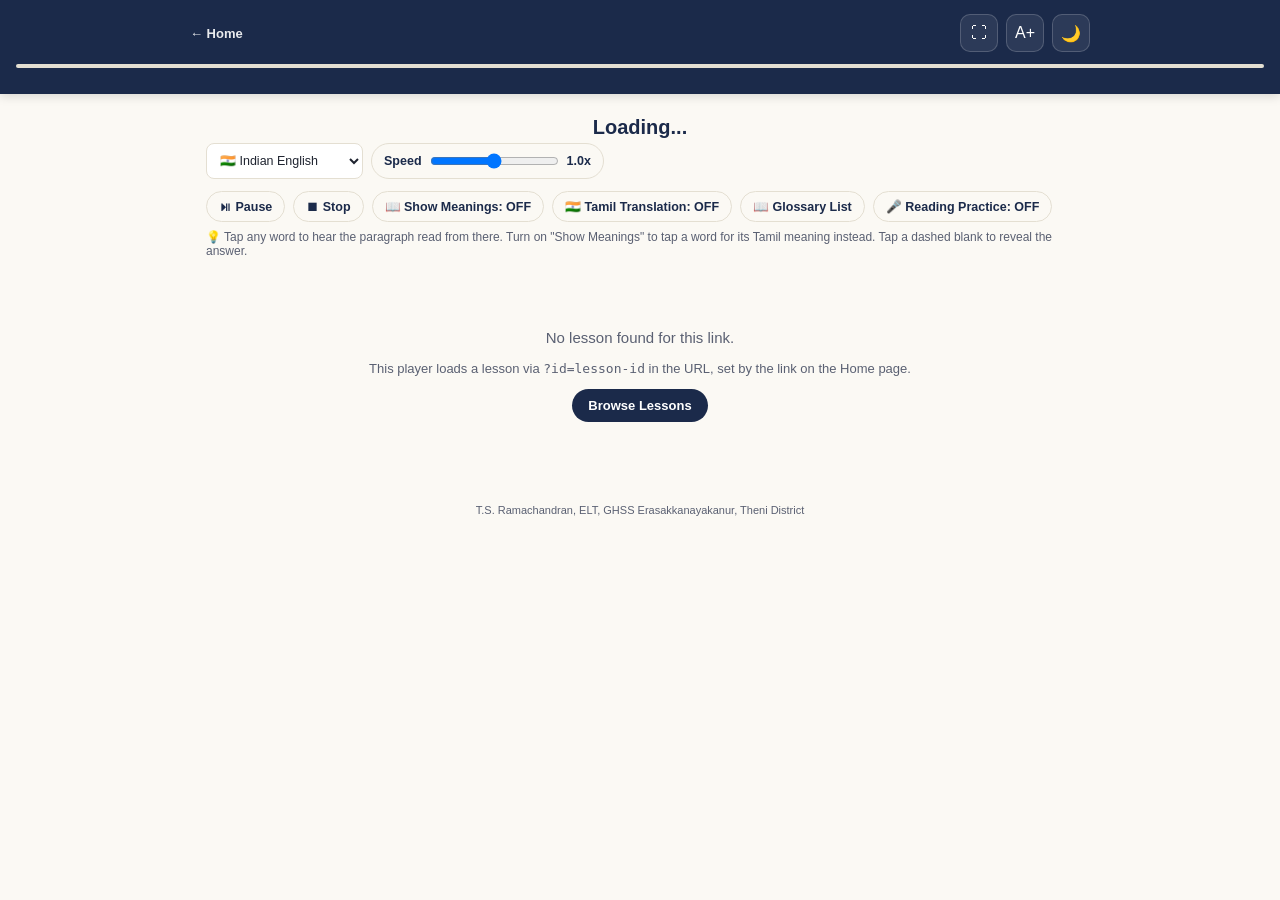
==== lesson.html @ 37ed162d "Add files via upload" ====
<!DOCTYPE html>
<html lang="en">
<head>
<meta charset="UTF-8">
<meta name="viewport" content="width=device-width, initial-scale=1.0">
<title>Lesson — English Teachers Hub</title>
<link rel="stylesheet" href="css/style.css">
</head>
<body>

<header class="top-bar">
  <div class="top-bar-row">
    <a class="back-link" href="index.html">&#8592; Home</a>
    <div style="display:flex;gap:8px;">
      <button class="icon-btn" id="fullscreenBtn" title="Full screen">&#9974;</button>
      <button class="icon-btn" id="fontBtn" title="Font size">A+</button>
      <button class="icon-btn" id="themeBtn" title="Dark mode">&#127769;</button>
    </div>
  </div>
  <div class="reading-progress-track"><div class="reading-progress-fill" id="progressFill"></div></div>
</header>

<main>
  <div class="lesson-hero">
    <h2 id="lessonTitle">Loading...</h2>
    <p id="lessonMeta"></p>
  </div>

  <div class="player-toolbar">
    <select id="accentSelect">
      <option value="indian">&#127470;&#127475; Indian English</option>
      <option value="british">&#127468;&#127463; British English</option>
      <option value="american">&#127482;&#127480; American English</option>
    </select>
    <span class="ctrl-btn" style="display:flex;align-items:center;gap:6px;">
      Speed <input type="range" id="speedRange" min="0.5" max="1.5" step="0.1" value="1" style="vertical-align:middle;">
      <span id="speedVal">1.0x</span>
    </span>
  </div>

  <div class="controls-row" style="margin-bottom:6px;">
    <button class="ctrl-btn" id="btnPause">&#9199; Pause</button>
    <button class="ctrl-btn" id="btnStop">&#9209; Stop</button>
    <button class="ctrl-btn" id="btnMeaningToggle">&#128214; Show Meanings: OFF</button>
    <button class="ctrl-btn" id="btnTranslateToggle">&#127470;&#127475; Tamil Translation: OFF</button>
    <button class="ctrl-btn" id="btnGlossaryPanel">&#128214; Glossary List</button>
    <button class="ctrl-btn" id="btnPracticeToggle">&#127908; Reading Practice: OFF</button>
  </div>
  <p class="hint-text">&#128161; Tap any word to hear the paragraph read from there. Turn on "Show Meanings" to tap a word for its Tamil meaning instead. Tap a dashed blank to reveal the answer.</p>

  <div class="total-stars-bar" id="totalStarsBar"></div>

  <div class="glossary-panel" id="glossaryPanel">
    <h3>&#128214; Lesson Glossary</h3>
    <div id="glossaryList"></div>
  </div>

  <div id="emptyState" style="display:none;text-align:center;padding:40px 20px;color:var(--ink-soft);">
    <p style="font-size:15px;">No lesson found for this link.</p>
    <p style="font-size:13px;">This player loads a lesson via <code>?id=lesson-id</code> in the URL, set by the link on the Home page.</p>
    <a class="btn btn-navy" href="index.html">Browse Lessons</a>
  </div>

  <div id="paraContainer"></div>
</main>

<div id="popupHost" class="word-popup" style="display:none;"></div>

<footer>T.S. Ramachandran, ELT, GHSS Erasakkanayakanur, Theni District</footer>

<script src="js/speech.js"></script>
<script src="js/glossary.js"></script>
<script src="js/player.js"></script>
</body>
</html>
---- css/style.css ----
/* ===================================================================
   English Teachers Hub — Study Player Pro
   Shared design system. Brand: navy #1B2A4A + gold #C9A227.
   =================================================================== */

:root{
  --navy:#1B2A4A;
  --navy-light:#2C4270;
  --navy-dark:#101A30;
  --gold:#C9A227;
  --gold-light:#E4C55C;
  --cream:#FBF9F4;
  --ink:#1F2430;
  --ink-soft:#5A6072;
  --line:#E4DFD2;
  --card:#FFFFFF;
  --good:#3D8B5F;
  --bad:#B3261E;
  --radius-sm:8px;
  --radius:14px;
  --radius-lg:20px;
  --font-display:'Poppins','Segoe UI',sans-serif;
  --font-body:'Noto Sans','Segoe UI',Arial,sans-serif;
  --font-lesson:'Noto Serif','Georgia',serif;
  --font-tamil:'Noto Sans Tamil','Latha',sans-serif;
}
[data-theme="dark"]{
  --cream:#12161F;
  --ink:#EDEBE3;
  --ink-soft:#A9AEC0;
  --line:#2A3140;
  --card:#1A202C;
  --navy-light:#3A5484;
}

*{box-sizing:border-box;}
html,body{margin:0;padding:0;}
body{
  background:var(--cream);
  color:var(--ink);
  font-family:var(--font-body);
  -webkit-font-smoothing:antialiased;
  transition:background .3s ease, color .3s ease;
}
a{color:inherit;text-decoration:none;}
button{font-family:inherit;cursor:pointer;}
img{max-width:100%;}

/* ---------- Top bar (shared) ---------- */
.top-bar{
  background:var(--navy);
  color:#fff;
  padding:14px 16px;
  position:sticky;
  top:0;
  z-index:30;
  box-shadow:0 2px 10px rgba(0,0,0,.15);
}
.top-bar-row{
  display:flex;
  align-items:center;
  justify-content:space-between;
  gap:10px;
  max-width:900px;
  margin:0 auto;
}
.brand{display:flex;align-items:center;gap:10px;}
.brand-mark{
  width:36px;height:36px;border-radius:10px;
  background:linear-gradient(135deg,var(--gold),var(--gold-light));
  display:flex;align-items:center;justify-content:center;
  font-weight:800;color:var(--navy);font-size:14px;
  flex:none;
  font-family:var(--font-display);
}
.brand-text h1{font-size:15px;margin:0;font-weight:700;letter-spacing:.02em;font-family:var(--font-display);}
.brand-text span{font-size:11px;color:var(--gold-light);}
.icon-btn{
  background:rgba(255,255,255,.08);
  border:1px solid rgba(255,255,255,.18);
  color:#fff;
  width:38px;height:38px;
  border-radius:10px;
  font-size:16px;
  display:flex;align-items:center;justify-content:center;
}
.icon-btn:active{transform:scale(.94);}
.back-link{
  display:flex;align-items:center;gap:6px;
  color:#fff;font-size:13px;font-weight:600;
  opacity:.9;
}

main{max-width:900px;margin:0 auto;padding:16px;}

/* ---------- Buttons ---------- */
.btn{
  border:none;border-radius:20px;
  padding:9px 16px;font-size:13px;font-weight:700;
  display:inline-flex;align-items:center;gap:6px;
}
.btn-navy{background:var(--navy);color:#fff;}
.btn-gold{background:linear-gradient(135deg,var(--gold),var(--gold-light));color:var(--navy-dark);}
.btn-outline{background:var(--card);border:1px solid var(--line);color:var(--navy);}
[data-theme="dark"] .btn-outline{color:var(--gold-light);}
.btn:active{transform:scale(.97);}

/* ---------- Home: search + quote ---------- */
.search-box{
  display:flex;align-items:center;gap:8px;
  background:var(--card);border:1px solid var(--line);
  border-radius:24px;padding:10px 16px;margin:14px 0;
}
.search-box input{
  border:none;outline:none;background:none;
  font-size:14px;color:var(--ink);width:100%;
  font-family:var(--font-body);
}

.quote-card{
  background:linear-gradient(135deg,var(--navy),var(--navy-light));
  color:#fff;border-radius:var(--radius-lg);
  padding:18px 20px;margin-bottom:18px;
  position:relative;overflow:hidden;
}
.quote-card::before{
  content:"\201C";
  position:absolute;top:-18px;right:10px;
  font-size:100px;color:rgba(255,255,255,.08);
  font-family:Georgia,serif;
}
.quote-card p.quote-text{font-size:15px;line-height:1.6;margin:0 0 6px;font-style:italic;position:relative;}
.quote-card p.quote-author{font-size:12px;color:var(--gold-light);margin:0;position:relative;}

/* ---------- Continue reading strip ---------- */
.section-heading{
  font-family:var(--font-display);
  font-size:14px;font-weight:700;color:var(--navy);
  text-transform:uppercase;letter-spacing:.06em;
  margin:22px 0 10px;
}
[data-theme="dark"] .section-heading{color:var(--gold-light);}

.scroll-row{
  display:flex;gap:10px;overflow-x:auto;padding-bottom:6px;
  scroll-snap-type:x proximity;
}
.continue-card{
  flex:none;width:210px;scroll-snap-align:start;
  background:var(--card);border:1px solid var(--line);
  border-radius:var(--radius);padding:12px 14px;
}
.continue-card .cc-title{font-weight:700;font-size:13.5px;color:var(--navy);margin-bottom:4px;}
[data-theme="dark"] .continue-card .cc-title{color:var(--gold-light);}
.continue-card .cc-meta{font-size:11px;color:var(--ink-soft);margin-bottom:8px;}
.progress-track{height:5px;background:var(--line);border-radius:3px;overflow:hidden;}
.progress-fill{height:100%;background:var(--gold);}

/* ---------- Class cards (bookshelf motif: colored spine per grade) ---------- */
.class-grid{display:flex;flex-direction:column;gap:12px;}
.class-card{
  display:flex;
  background:var(--card);border:1px solid var(--line);
  border-radius:var(--radius);overflow:hidden;
}
.class-spine{
  width:10px;flex:none;
}
.class-body{padding:14px 16px;flex:1;}
.class-body h3{margin:0 0 2px;font-size:16px;color:var(--navy);font-family:var(--font-display);}
[data-theme="dark"] .class-body h3{color:var(--gold-light);}
.class-body p{margin:0 0 10px;font-size:12px;color:var(--ink-soft);}
.unit-chip-row{display:flex;gap:6px;flex-wrap:wrap;}
.unit-chip{
  font-size:11.5px;font-weight:600;
  background:var(--cream);border:1px solid var(--line);
  border-radius:14px;padding:5px 10px;
}
.unit-chip.available{background:var(--navy);color:#fff;border-color:var(--navy);}
.unit-chip.soon{color:var(--ink-soft);}

/* ---------- Unit detail panel ---------- */
.type-grid{display:flex;flex-direction:column;gap:8px;margin-top:10px;}
.type-row{
  display:flex;align-items:center;justify-content:space-between;
  background:var(--card);border:1px solid var(--line);
  border-radius:10px;padding:10px 14px;
}
.type-row .tr-label{font-size:13.5px;font-weight:600;}
.type-row .tr-title{font-size:11.5px;color:var(--ink-soft);}
.type-row.soon{opacity:.55;}

footer{
  text-align:center;font-size:11px;color:var(--ink-soft);
  padding:26px 14px 14px;
}

/* ---------- Lesson player ---------- */
.lesson-font{font-family:var(--font-lesson);line-height:1.9;}
.dyslexia-font, .dyslexia-font .lesson-font{
  font-family:'Comic Sans MS','Trebuchet MS',sans-serif !important;
  letter-spacing:.02em;
}
.lesson-hero{text-align:center;margin:6px 0 4px;}
.lesson-hero h2{margin:0;font-size:20px;color:var(--navy);font-family:var(--font-display);}
[data-theme="dark"] .lesson-hero h2{color:var(--gold-light);}
.lesson-hero p{margin:2px 0 0;font-size:12px;color:var(--ink-soft);}

.reading-progress-track{
  height:4px;background:var(--line);border-radius:2px;
  margin:12px 0;overflow:hidden;position:sticky;top:0;
}
.reading-progress-fill{height:100%;background:var(--gold);width:0%;transition:width .2s linear;}

.player-toolbar{
  display:flex;gap:8px;flex-wrap:wrap;margin-bottom:6px;
}
.player-toolbar select{
  background:var(--card);color:var(--ink);
  border:1px solid var(--line);border-radius:8px;
  padding:7px 9px;font-size:12.5px;
}
.ctrl-btn{
  display:flex;align-items:center;gap:6px;
  background:var(--cream);border:1px solid var(--line);color:var(--navy);
  padding:7px 12px;border-radius:20px;font-size:12.5px;font-weight:600;
}
[data-theme="dark"] .ctrl-btn{color:var(--gold-light);}
.ctrl-btn.active{background:var(--navy);color:#fff;border-color:var(--navy);}
.ctrl-btn.listening{background:var(--bad);color:#fff;border-color:var(--bad);}
.ctrl-btn:active{transform:scale(.96);}

.hint-text{font-size:12px;color:var(--ink-soft);margin:8px 0 16px;}

.total-stars-bar{
  display:none;text-align:center;font-weight:700;color:var(--navy);
  background:#fdf7e6;border:1px solid var(--gold);border-radius:12px;
  padding:9px;margin-bottom:14px;font-size:13.5px;
}
[data-theme="dark"] .total-stars-bar{color:var(--gold-light);background:rgba(201,162,39,.12);}
.total-stars-bar.visible{display:block;}

.glossary-panel{
  display:none;background:var(--card);border:1px solid var(--line);
  border-radius:var(--radius);padding:16px;margin-bottom:16px;
}
.glossary-panel.visible{display:block;}
.glossary-panel h3{margin:0 0 10px;color:var(--navy);font-size:15px;font-family:var(--font-display);}
[data-theme="dark"] .glossary-panel h3{color:var(--gold-light);}
.glossary-row{
  display:flex;justify-content:space-between;gap:10px;
  padding:8px 0;border-bottom:1px solid var(--line);font-size:13px;
}
.glossary-row:last-child{border-bottom:none;}
.glossary-row .gw{font-weight:700;color:var(--navy);min-width:88px;}
[data-theme="dark"] .glossary-row .gw{color:var(--gold-light);}
.glossary-row .ge{color:var(--ink-soft);flex:1;}
.glossary-row .gt{color:#8a6d00;flex:1;text-align:right;font-family:var(--font-tamil);}
[data-theme="dark"] .glossary-row .gt{color:var(--gold-light);}

.paragraph-card{
  background:var(--card);border:1px solid var(--line);
  border-radius:var(--radius);padding:16px;margin-bottom:16px;
  box-shadow:0 1px 3px rgba(0,0,0,.04);
}
.para-num{
  font-size:11px;font-weight:700;color:var(--gold);
  letter-spacing:.08em;text-transform:uppercase;margin-bottom:6px;
}
.para-text{font-size:17.5px;color:var(--ink);}
.para-text .word{cursor:pointer;border-radius:3px;padding:0 1px;}
.para-text .word:active{background:rgba(201,162,39,.25);}
.para-text .word.speaking{background:var(--gold);color:#1F2430;}
.para-text .word.read-correct{background:#d9f0dc;color:#1f6b3a;}
.para-text .word.read-incorrect{background:#fbe1e1;color:#a13a3a;}
.para-text .word.blank{
  color:transparent;
  border-bottom:2px dashed var(--gold);
  cursor:pointer;
  user-select:none;
}
.para-text .word.blank.revealed{
  color:inherit;
  border-bottom:2px solid var(--good);
}

.translation-box{
  display:none;margin:12px 0 0;padding:10px 14px;
  background:#fdf7e6;border-left:3px solid var(--gold);border-radius:6px;
  font-size:15px;line-height:1.9;font-family:var(--font-tamil);color:var(--navy);
}
[data-theme="dark"] .translation-box{background:rgba(201,162,39,.1);color:var(--gold-light);}
.translation-box.visible{display:block;}

.controls-row{display:flex;gap:8px;margin-top:12px;flex-wrap:wrap;}

.practice-row{margin-top:12px;display:flex;align-items:center;gap:12px;flex-wrap:wrap;}
.star-line{font-size:1.1rem;letter-spacing:2px;}
.star-line .star-msg{display:block;font-size:.72rem;letter-spacing:0;color:var(--ink-soft);}

.word-popup{
  position:fixed;left:50%;bottom:24px;transform:translateX(-50%);
  background:var(--navy);color:#fff;border-radius:12px;padding:12px 16px;
  max-width:90%;box-shadow:0 6px 24px rgba(0,0,0,.3);z-index:50;font-size:14px;
}
.word-popup b{color:var(--gold-light);font-size:16px;}
.word-popup .tamil{color:var(--gold-light);display:block;margin-top:3px;font-family:var(--font-tamil);}
.word-popup .close{position:absolute;top:6px;right:9px;cursor:pointer;opacity:.7;font-size:13px;}

@media (prefers-reduced-motion: reduce){
  *{animation-duration:.001ms !important;transition-duration:.001ms !important;}
}
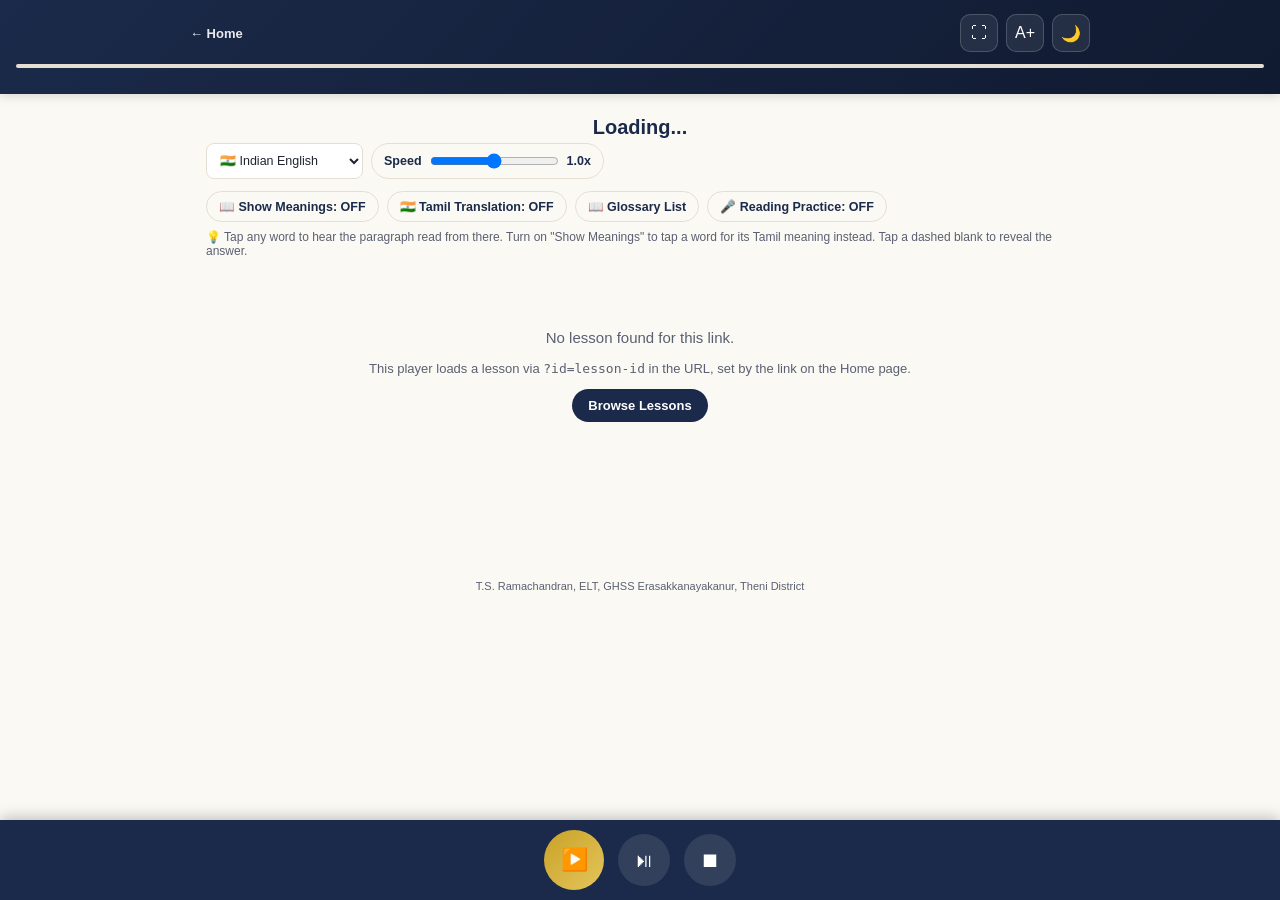
==== commit 6e07be13: "Add files via upload" ====
--- a/lesson.html
+++ b/lesson.html
@@ -39,8 +39,6 @@
   </div>
 
   <div class="controls-row" style="margin-bottom:6px;">
-    <button class="ctrl-btn" id="btnPause">&#9199; Pause</button>
-    <button class="ctrl-btn" id="btnStop">&#9209; Stop</button>
     <button class="ctrl-btn" id="btnMeaningToggle">&#128214; Show Meanings: OFF</button>
     <button class="ctrl-btn" id="btnTranslateToggle">&#127470;&#127475; Tamil Translation: OFF</button>
     <button class="ctrl-btn" id="btnGlossaryPanel">&#128214; Glossary List</button>
@@ -62,7 +60,15 @@
   </div>
 
   <div id="paraContainer"></div>
+  <div style="height:76px;"></div>
 </main>
+
+<div class="bottom-toolbar" id="bottomToolbar">
+  <button class="bt-btn" id="bottomPlay" title="Play">&#9654;&#65039;</button>
+  <button class="bt-btn" id="bottomPause" title="Pause / Resume">&#9199;</button>
+  <button class="bt-btn" id="bottomStop" title="Stop">&#9209;</button>
+  <button class="bt-btn bt-mic" id="bottomMic" title="Read along" style="display:none;">&#127908;</button>
+</div>
 
 <div id="popupHost" class="word-popup" style="display:none;"></div>
 
--- a/css/style.css
+++ b/css/style.css
@@ -48,7 +48,7 @@
 
 /* ---------- Top bar (shared) ---------- */
 .top-bar{
-  background:var(--navy);
+  background:linear-gradient(135deg,var(--navy),var(--navy-dark));
   color:#fff;
   padding:14px 16px;
   position:sticky;
@@ -138,6 +138,11 @@
   font-size:14px;font-weight:700;color:var(--navy);
   text-transform:uppercase;letter-spacing:.06em;
   margin:22px 0 10px;
+  display:flex;align-items:center;gap:8px;
+}
+.section-heading::after{
+  content:"";flex:1;height:2px;
+  background:linear-gradient(90deg,var(--gold),transparent);
 }
 [data-theme="dark"] .section-heading{color:var(--gold-light);}
 
@@ -162,9 +167,13 @@
   display:flex;
   background:var(--card);border:1px solid var(--line);
   border-radius:var(--radius);overflow:hidden;
-}
+  box-shadow:0 2px 8px rgba(27,42,74,.06);
+  transition:transform .15s ease, box-shadow .15s ease;
+}
+.class-card:active{transform:scale(.98);box-shadow:0 1px 4px rgba(27,42,74,.08);}
 .class-spine{
-  width:10px;flex:none;
+  width:12px;flex:none;
+  background-image:linear-gradient(180deg, rgba(255,255,255,.25), rgba(0,0,0,.1));
 }
 .class-body{padding:14px 16px;flex:1;}
 .class-body h3{margin:0 0 2px;font-size:16px;color:var(--navy);font-family:var(--font-display);}
@@ -260,6 +269,7 @@
 
 .paragraph-card{
   background:var(--card);border:1px solid var(--line);
+  border-top:3px solid var(--gold);
   border-radius:var(--radius);padding:16px;margin-bottom:16px;
   box-shadow:0 1px 3px rgba(0,0,0,.04);
 }
@@ -273,6 +283,15 @@
 .para-text .word.speaking{background:var(--gold);color:#1F2430;}
 .para-text .word.read-correct{background:#d9f0dc;color:#1f6b3a;}
 .para-text .word.read-incorrect{background:#fbe1e1;color:#a13a3a;}
+.para-text .word.read-current{
+  background:var(--gold-light);
+  box-shadow:0 0 0 2px var(--gold);
+  animation:pulse-current 1s infinite ease-in-out;
+}
+@keyframes pulse-current{
+  0%,100%{opacity:1;}
+  50%{opacity:.6;}
+}
 .para-text .word.blank{
   color:transparent;
   border-bottom:2px dashed var(--gold);
@@ -307,6 +326,23 @@
 .word-popup .tamil{color:var(--gold-light);display:block;margin-top:3px;font-family:var(--font-tamil);}
 .word-popup .close{position:absolute;top:6px;right:9px;cursor:pointer;opacity:.7;font-size:13px;}
 
+.bottom-toolbar{
+  position:fixed;left:0;right:0;bottom:0;z-index:40;
+  background:var(--navy);
+  display:flex;align-items:center;justify-content:center;gap:14px;
+  padding:10px 16px calc(10px + env(safe-area-inset-bottom));
+  box-shadow:0 -2px 14px rgba(0,0,0,.25);
+}
+.bt-btn{
+  width:52px;height:52px;border-radius:50%;
+  border:none;background:rgba(255,255,255,.1);
+  color:#fff;font-size:20px;
+  display:flex;align-items:center;justify-content:center;
+}
+.bt-btn:active{transform:scale(.92);}
+#bottomPlay{background:linear-gradient(135deg,var(--gold),var(--gold-light));color:var(--navy-dark);width:60px;height:60px;font-size:22px;}
+.bt-mic.listening{background:var(--bad);}
+
 @media (prefers-reduced-motion: reduce){
   *{animation-duration:.001ms !important;transition-duration:.001ms !important;}
 }
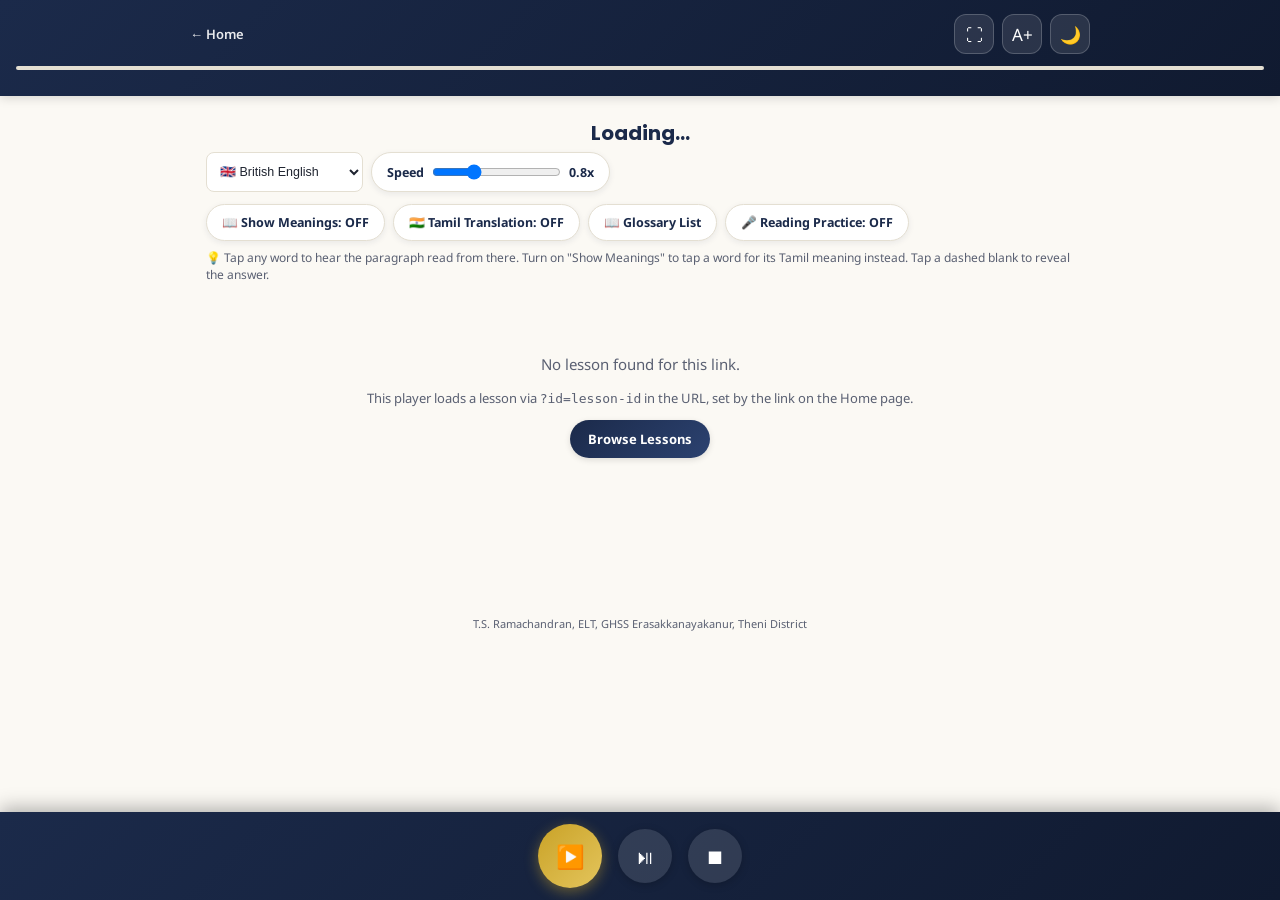
==== commit 3df6dd2a: "Add files via upload" ====
--- a/lesson.html
+++ b/lesson.html
@@ -4,6 +4,9 @@
 <meta charset="UTF-8">
 <meta name="viewport" content="width=device-width, initial-scale=1.0">
 <title>Lesson — English Teachers Hub</title>
+<link rel="preconnect" href="https://fonts.googleapis.com">
+<link rel="preconnect" href="https://fonts.gstatic.com" crossorigin>
+<link href="https://fonts.googleapis.com/css2?family=Poppins:wght@600;700;800&family=Noto+Sans:wght@400;500;600;700&family=Noto+Serif:ital@0;1&family=Noto+Sans+Tamil:wght@400;600&display=swap" rel="stylesheet">
 <link rel="stylesheet" href="css/style.css">
 </head>
 <body>
@@ -29,12 +32,12 @@
   <div class="player-toolbar">
     <select id="accentSelect">
       <option value="indian">&#127470;&#127475; Indian English</option>
-      <option value="british">&#127468;&#127463; British English</option>
+      <option value="british" selected>&#127468;&#127463; British English</option>
       <option value="american">&#127482;&#127480; American English</option>
     </select>
     <span class="ctrl-btn" style="display:flex;align-items:center;gap:6px;">
-      Speed <input type="range" id="speedRange" min="0.5" max="1.5" step="0.1" value="1" style="vertical-align:middle;">
-      <span id="speedVal">1.0x</span>
+      Speed <input type="range" id="speedRange" min="0.5" max="1.5" step="0.1" value="0.8" style="vertical-align:middle;">
+      <span id="speedVal">0.8x</span>
     </span>
   </div>
 
--- a/css/style.css
+++ b/css/style.css
@@ -76,15 +76,16 @@
 .brand-text h1{font-size:15px;margin:0;font-weight:700;letter-spacing:.02em;font-family:var(--font-display);}
 .brand-text span{font-size:11px;color:var(--gold-light);}
 .icon-btn{
-  background:rgba(255,255,255,.08);
-  border:1px solid rgba(255,255,255,.18);
+  background:rgba(255,255,255,.1);
+  border:1px solid rgba(255,255,255,.2);
   color:#fff;
-  width:38px;height:38px;
-  border-radius:10px;
-  font-size:16px;
+  width:40px;height:40px;
+  border-radius:12px;
+  font-size:17px;
   display:flex;align-items:center;justify-content:center;
-}
-.icon-btn:active{transform:scale(.94);}
+  transition:transform .12s ease, background .12s ease;
+}
+.icon-btn:active{transform:scale(.9);background:rgba(255,255,255,.22);}
 .back-link{
   display:flex;align-items:center;gap:6px;
   color:#fff;font-size:13px;font-weight:600;
@@ -95,15 +96,17 @@
 
 /* ---------- Buttons ---------- */
 .btn{
-  border:none;border-radius:20px;
-  padding:9px 16px;font-size:13px;font-weight:700;
+  border:none;border-radius:22px;
+  padding:10px 18px;font-size:13px;font-weight:700;
   display:inline-flex;align-items:center;gap:6px;
-}
-.btn-navy{background:var(--navy);color:#fff;}
+  box-shadow:0 2px 6px rgba(0,0,0,.12);
+  transition:transform .12s ease;
+}
+.btn-navy{background:linear-gradient(135deg,var(--navy),var(--navy-light));color:#fff;}
 .btn-gold{background:linear-gradient(135deg,var(--gold),var(--gold-light));color:var(--navy-dark);}
-.btn-outline{background:var(--card);border:1px solid var(--line);color:var(--navy);}
+.btn-outline{background:var(--card);border:1px solid var(--line);color:var(--navy);box-shadow:none;}
 [data-theme="dark"] .btn-outline{color:var(--gold-light);}
-.btn:active{transform:scale(.97);}
+.btn:active{transform:scale(.95);}
 
 /* ---------- Home: search + quote ---------- */
 .search-box{
@@ -192,12 +195,18 @@
 .type-grid{display:flex;flex-direction:column;gap:8px;margin-top:10px;}
 .type-row{
   display:flex;align-items:center;justify-content:space-between;
-  background:var(--card);border:1px solid var(--line);
-  border-radius:10px;padding:10px 14px;
-}
-.type-row .tr-label{font-size:13.5px;font-weight:600;}
+  background:var(--card);border:1px solid var(--line);border-left:4px solid var(--line);
+  border-radius:10px;padding:11px 14px;
+  transition:transform .12s ease;
+}
+.type-row:active{transform:scale(.98);}
+.type-row[data-type="prose"]{border-left-color:#2C6E9E;}
+.type-row[data-type="poem"]{border-left-color:#8C4FA8;}
+.type-row[data-type="supplementary"]{border-left-color:#2E9E7A;}
+.type-row[data-type="grammar"]{border-left-color:#C97A27;}
+.type-row .tr-label{font-size:13.5px;font-weight:700;}
 .type-row .tr-title{font-size:11.5px;color:var(--ink-soft);}
-.type-row.soon{opacity:.55;}
+.type-row.soon{opacity:.5;}
 
 footer{
   text-align:center;font-size:11px;color:var(--ink-soft);
@@ -231,13 +240,28 @@
 }
 .ctrl-btn{
   display:flex;align-items:center;gap:6px;
-  background:var(--cream);border:1px solid var(--line);color:var(--navy);
-  padding:7px 12px;border-radius:20px;font-size:12.5px;font-weight:600;
-}
-[data-theme="dark"] .ctrl-btn{color:var(--gold-light);}
-.ctrl-btn.active{background:var(--navy);color:#fff;border-color:var(--navy);}
-.ctrl-btn.listening{background:var(--bad);color:#fff;border-color:var(--bad);}
-.ctrl-btn:active{transform:scale(.96);}
+  background:var(--card);border:1px solid var(--line);color:var(--navy);
+  padding:9px 15px;border-radius:22px;font-size:12.5px;font-weight:700;
+  box-shadow:0 2px 6px rgba(27,42,74,.08);
+  transition:transform .12s ease, box-shadow .12s ease;
+}
+[data-theme="dark"] .ctrl-btn{color:var(--gold-light);background:var(--card);}
+.ctrl-btn.active{
+  background:linear-gradient(135deg,var(--navy),var(--navy-light));
+  color:#fff;border-color:var(--navy);
+  box-shadow:0 3px 10px rgba(27,42,74,.35);
+}
+.ctrl-btn.listening{
+  background:linear-gradient(135deg,var(--bad),#d4534a);
+  color:#fff;border-color:var(--bad);
+  box-shadow:0 3px 10px rgba(179,38,30,.35);
+}
+.ctrl-btn:active{transform:scale(.94);box-shadow:0 1px 3px rgba(27,42,74,.15);}
+
+.play-btn{background:linear-gradient(135deg,var(--gold),var(--gold-light));color:var(--navy-dark);border-color:transparent;}
+.repeat-btn, .slow-btn{background:var(--cream);}
+.mic-btn{background:linear-gradient(135deg,var(--navy),var(--navy-light));color:#fff;border-color:transparent;}
+.mic-btn.listening{background:linear-gradient(135deg,var(--bad),#d4534a);}
 
 .hint-text{font-size:12px;color:var(--ink-soft);margin:8px 0 16px;}
 
@@ -318,30 +342,46 @@
 .star-line .star-msg{display:block;font-size:.72rem;letter-spacing:0;color:var(--ink-soft);}
 
 .word-popup{
-  position:fixed;left:50%;bottom:24px;transform:translateX(-50%);
-  background:var(--navy);color:#fff;border-radius:12px;padding:12px 16px;
-  max-width:90%;box-shadow:0 6px 24px rgba(0,0,0,.3);z-index:50;font-size:14px;
-}
-.word-popup b{color:var(--gold-light);font-size:16px;}
-.word-popup .tamil{color:var(--gold-light);display:block;margin-top:3px;font-family:var(--font-tamil);}
-.word-popup .close{position:absolute;top:6px;right:9px;cursor:pointer;opacity:.7;font-size:13px;}
+  position:fixed;left:50%;bottom:90px;transform:translateX(-50%);
+  background:linear-gradient(135deg,var(--navy),var(--navy-dark));
+  color:#fff;border-radius:16px;padding:14px 18px;
+  max-width:90%;max-height:40vh;overflow-y:auto;
+  box-shadow:0 8px 28px rgba(0,0,0,.35);z-index:50;font-size:14px;
+  border:1px solid rgba(255,255,255,.08);
+}
+.word-popup b{color:var(--gold-light);font-size:17px;}
+.word-popup .tamil{color:var(--gold-light);display:block;margin-top:4px;font-family:var(--font-tamil);font-size:15px;}
+.word-popup .example{
+  display:block;margin-top:8px;padding-top:8px;
+  border-top:1px solid rgba(255,255,255,.15);
+  font-style:italic;font-size:12.5px;color:rgba(255,255,255,.75);
+  line-height:1.5;
+}
+.word-popup .source-tag{display:block;margin-top:6px;font-size:10px;color:rgba(255,255,255,.5);letter-spacing:.03em;}
+.word-popup .close{position:absolute;top:8px;right:11px;cursor:pointer;opacity:.7;font-size:14px;}
 
 .bottom-toolbar{
   position:fixed;left:0;right:0;bottom:0;z-index:40;
-  background:var(--navy);
-  display:flex;align-items:center;justify-content:center;gap:14px;
-  padding:10px 16px calc(10px + env(safe-area-inset-bottom));
-  box-shadow:0 -2px 14px rgba(0,0,0,.25);
+  background:linear-gradient(135deg,var(--navy),var(--navy-dark));
+  display:flex;align-items:center;justify-content:center;gap:16px;
+  padding:12px 16px calc(12px + env(safe-area-inset-bottom));
+  box-shadow:0 -4px 18px rgba(0,0,0,.3);
 }
 .bt-btn{
-  width:52px;height:52px;border-radius:50%;
-  border:none;background:rgba(255,255,255,.1);
+  width:54px;height:54px;border-radius:50%;
+  border:none;background:rgba(255,255,255,.12);
   color:#fff;font-size:20px;
   display:flex;align-items:center;justify-content:center;
-}
-.bt-btn:active{transform:scale(.92);}
-#bottomPlay{background:linear-gradient(135deg,var(--gold),var(--gold-light));color:var(--navy-dark);width:60px;height:60px;font-size:22px;}
-.bt-mic.listening{background:var(--bad);}
+  box-shadow:0 2px 8px rgba(0,0,0,.2);
+  transition:transform .12s ease;
+}
+.bt-btn:active{transform:scale(.88);}
+#bottomPlay{
+  background:linear-gradient(135deg,var(--gold),var(--gold-light));
+  color:var(--navy-dark);width:64px;height:64px;font-size:23px;
+  box-shadow:0 4px 14px rgba(201,162,39,.45);
+}
+.bt-mic.listening{background:linear-gradient(135deg,var(--bad),#d4534a);box-shadow:0 4px 14px rgba(179,38,30,.5);}
 
 @media (prefers-reduced-motion: reduce){
   *{animation-duration:.001ms !important;transition-duration:.001ms !important;}
